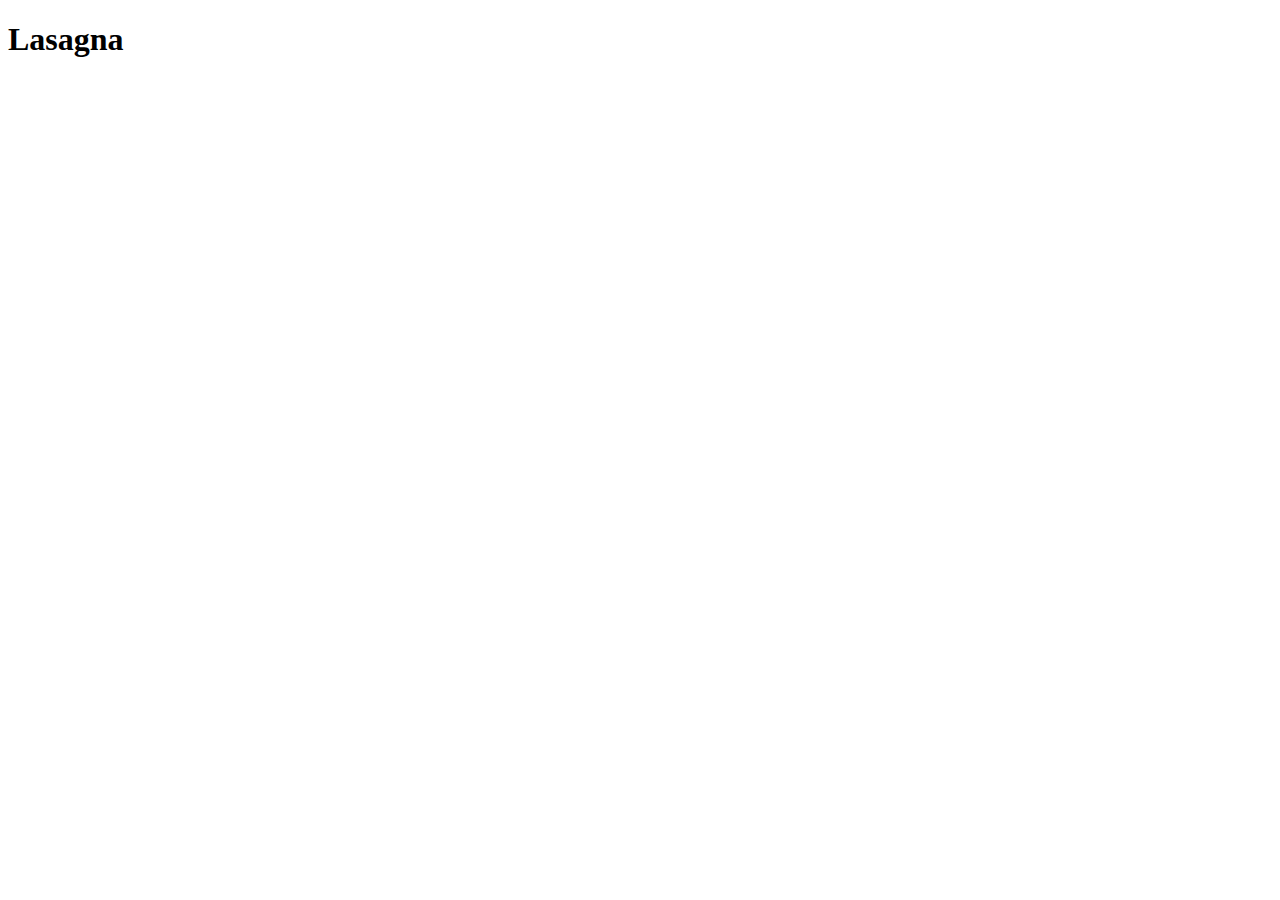
==== recipes/lasagna.html @ fb523dee "Add index and lasagna files, modify readme" ====
<!DOCTYPE html>
<html lang="en">
<head>
    <meta charset="UTF-8">
    <meta http-equiv="X-UA-Compatible" content="IE=edge">
    <meta name="viewport" content="width=device-width, initial-scale=1.0">
    <title>Document</title>
</head>
<body>
    <h1>Lasagna</h1>
</body>
</html>
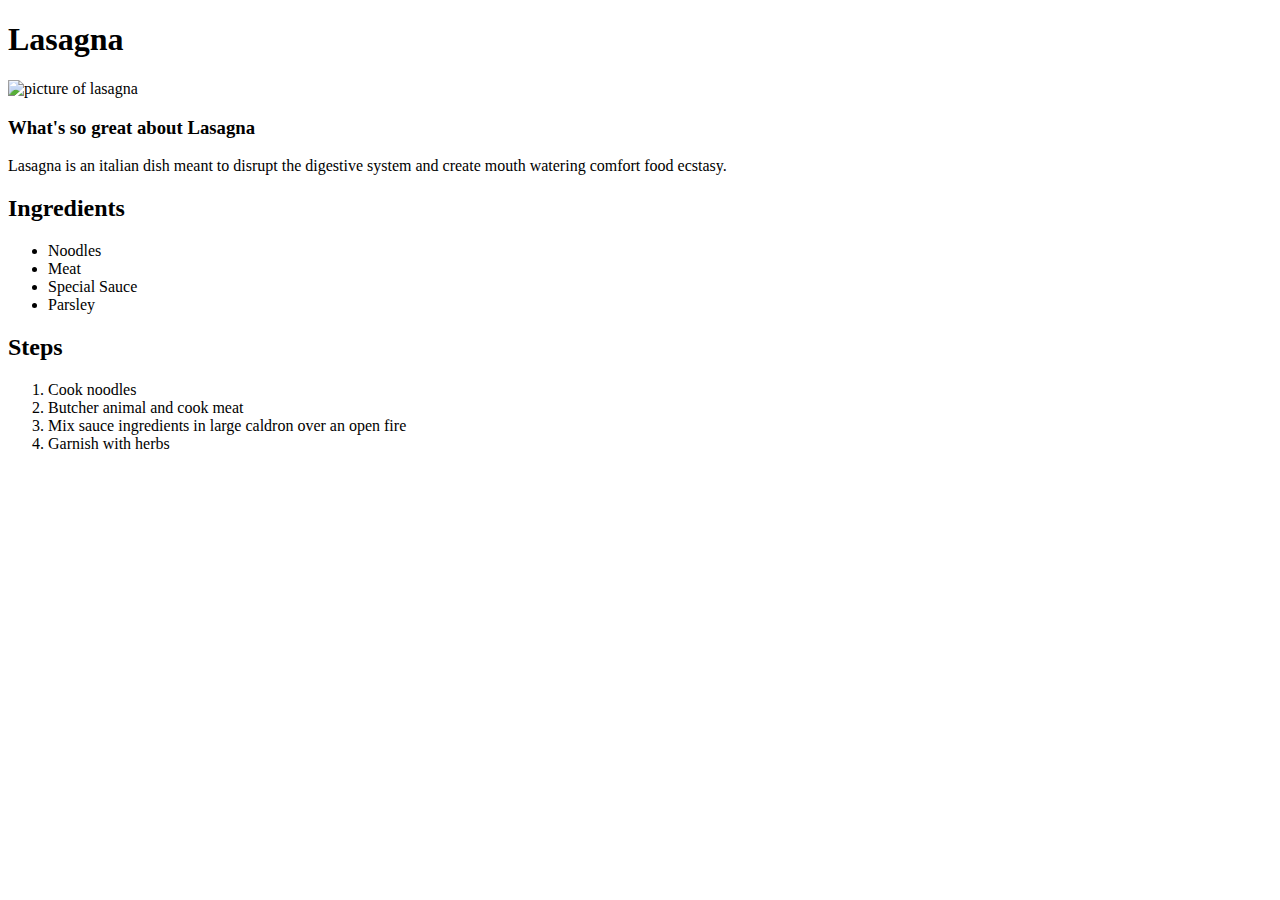
==== commit 4208528c: "Modified lasagna page with images, ingredients, and steps to make the dish" ====
--- a/recipes/lasagna.html
+++ b/recipes/lasagna.html
@@ -8,5 +8,24 @@
 </head>
 <body>
     <h1>Lasagna</h1>
+    <img src="https://thecozycook.com/wp-content/uploads/2022/04/Lasagna-Recipe.jpg" alt="picture of lasagna"> 
+    <h3>What's so great about Lasagna</h3>
+    <p>
+        Lasagna is an italian dish meant to disrupt the digestive system and create mouth watering comfort food ecstasy.
+    </p>
+    <h2>Ingredients</h2>
+    <ul>
+        <li>Noodles</li>
+        <li>Meat</li>
+        <li>Special Sauce</li>
+        <li>Parsley</li>
+    </ul>
+    <h2>Steps</h2>
+    <ol>
+        <li>Cook noodles</li>
+        <li>Butcher animal and cook meat</li>
+        <li>Mix sauce ingredients in large caldron over an open fire</li>
+        <li>Garnish with herbs</li>
+    </ol>
 </body>
 </html>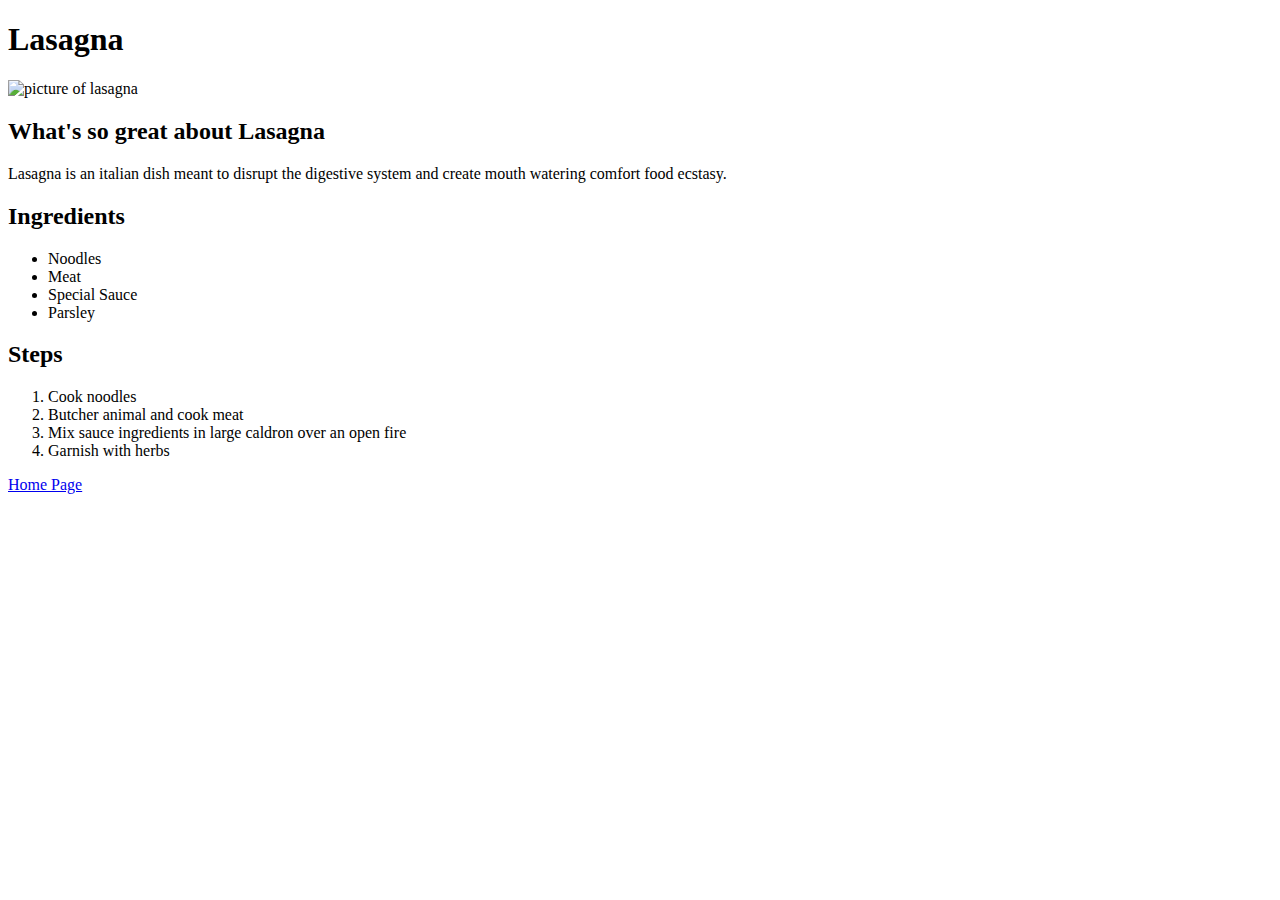
==== commit 70503e4b: "added lasagna and taco pages and modified index file" ====
--- a/recipes/lasagna.html
+++ b/recipes/lasagna.html
@@ -9,7 +9,7 @@
 <body>
     <h1>Lasagna</h1>
     <img src="https://thecozycook.com/wp-content/uploads/2022/04/Lasagna-Recipe.jpg" alt="picture of lasagna"> 
-    <h3>What's so great about Lasagna</h3>
+    <h2>What's so great about Lasagna</h2>
     <p>
         Lasagna is an italian dish meant to disrupt the digestive system and create mouth watering comfort food ecstasy.
     </p>
@@ -27,5 +27,6 @@
         <li>Mix sauce ingredients in large caldron over an open fire</li>
         <li>Garnish with herbs</li>
     </ol>
+    <a href="../index.html">Home Page</a>
 </body>
 </html>